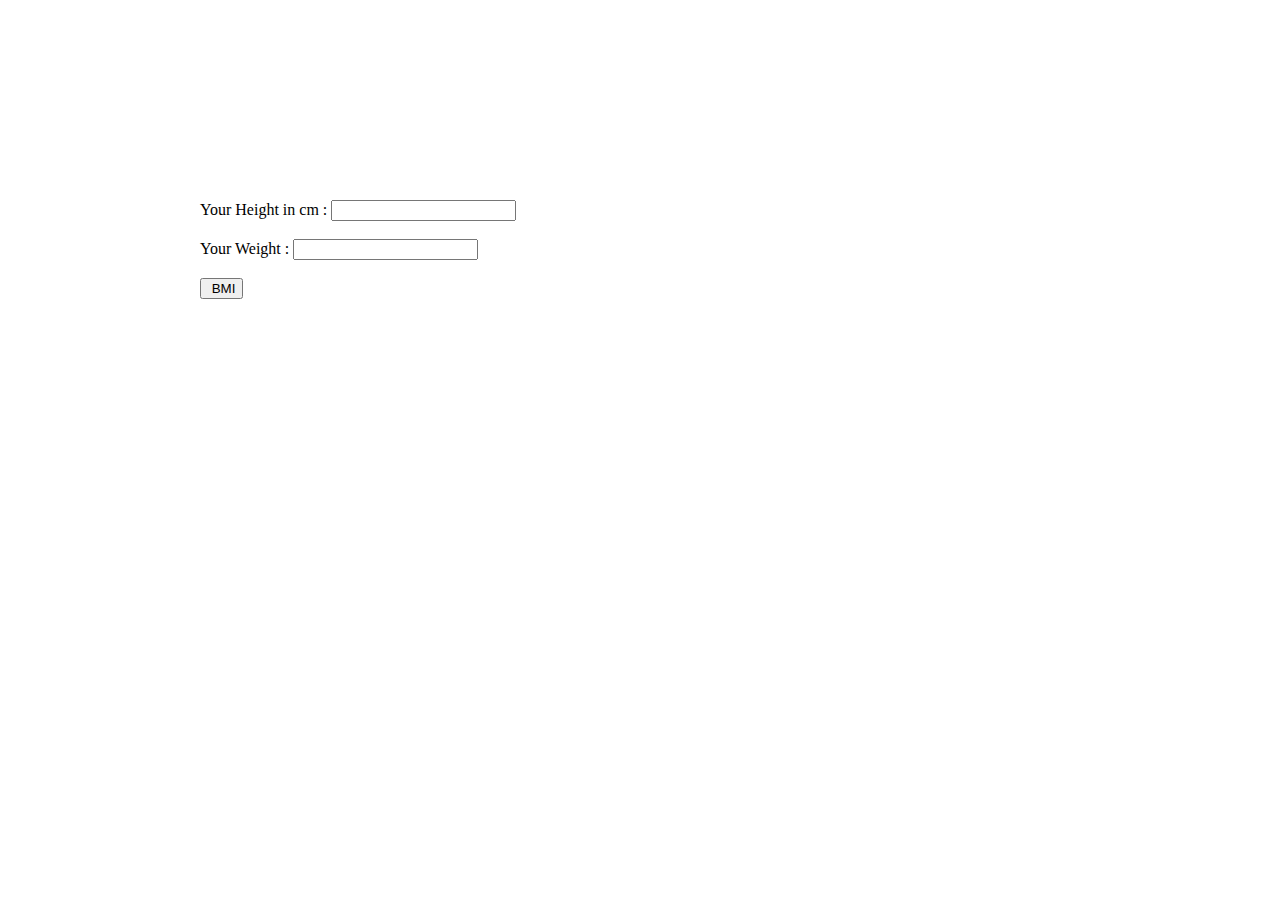
==== index2.html @ 6ab5158e "new" ====
<!DOCTYPE html>
<html lang="en">

<head>
    <meta charset="UTF-8">
    <meta http-equiv="X-UA-Compatible" content="IE=edge">
    <meta name="viewport" content="width=device-width, initial-scale=1.0">
    <title>Document</title>
    <link rel="stylesheet" href="style.css">
    <script>
        document.addEventListener("DOMContentLoaded", () => {
            document.querySelector("form").onsubmit = function() {
                let form = document.querySelector("form");
                
                let height = document.querySelector("#height").value;
            
                let weight = document.querySelector("#weight").value;
            
                let compute = weight / ((height / 100) * (height / 100));
                
                document.querySelector("h1").innerHTML = compute.toFixed(2);
        
                if (compute <= 18.5) {
                    document.querySelector("h2").innerHTML = "Underweight";
                
            
                } else if (compute > 18.5 && compute < 24.9) {
                    document.querySelector("h2").innerHTML = "Normal weight";
                } else if (compute >= 25 && compute < 29.9) {
                    document.querySelector("h2").innerHTML = "Overweight";
                } else {
                    document.querySelector("h2").innerHTML = "Obesity";
                }
                return false;
            }


        });
    </script>

</head>

<body>
    <div class="container">
        <form>
            <label>Your Height in cm :</label>
            <input type="text" id="height"><br><br>
            <label>Your Weight :</label>
            <input type="text" id="weight"><br><br>
            <input type="submit" id="compute" value=" BMI"><br>
            <h1></h1>
            <h2></h2>
        </form>
        <div id="image">
        </div>
    </div>
</body>

</html>
---- style.css ----
body {
    margin: 0px;
    padding: 0px;
}

.divsection {
    height: 760px;
    position: relative;
    background-image:  url("imag0.jpg");
    background-position: center;
    text-align: center;
    
}

.nav {
    display: flex;
    padding: 2% 6%;
    justify-content: space-between;
    text-align: center;
    background-image: linear-gradient(rgba(84, 80, 92, 0.7), rgba(209, 223, 148, 0.7));
    z-index: 1;
}

div ul {
    padding: 0px;
    display: flex;
}

div ul li {
    display: inline-block;
}

div ul a {
    color: rgb(159, 168, 134);
    text-decoration: none;
    background-color: rgb(14 19 16);
    border: 2px solid rgb(14 19 16);
    border-radius: 18px;
    padding: 8px;
}

div ul li :hover {
    color: rgb(144, 137, 153);
    background-color: #30322b;
    border: 2px solid #30322b;
    text-decoration: underline;
}

.marquee {
    width: 100%;
    height: 35px;
    background-color: #58555875;
    color: #500202;
    font-size: x-large;
    text-align: center;
}

form {
    margin-top: 200px;
    margin-left: 200px;
}


.a {
    padding: 16px;
    width: 222px;
    background-color: #6c6d6ccc;
    border-radius: 59px;
    text-decoration: none;
    display: block;
}
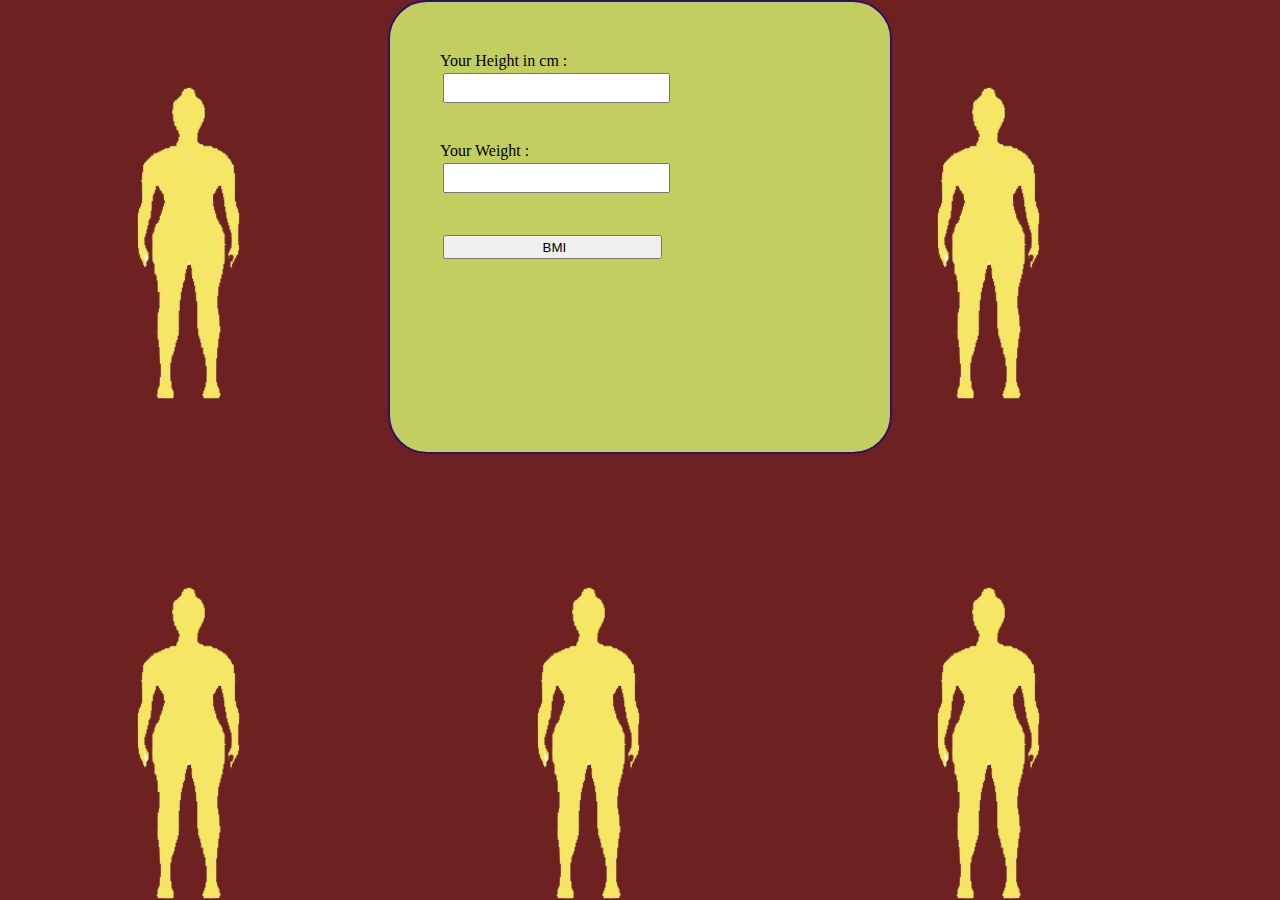
==== commit e899022d: "photo" ====
--- a/index2.html
+++ b/index2.html
@@ -1,59 +1,51 @@
 <!DOCTYPE html>
 <html lang="en">
+  <head>
+    <meta charset="UTF-8" />
+    <meta http-equiv="X-UA-Compatible" content="IE=edge" />
+    <meta name="viewport" content="width=device-width, initial-scale=1.0" />
+    <title>Document</title>
+    <link rel="stylesheet" href="style1.css" />
+    <script>
+      document.addEventListener("DOMContentLoaded", () => {
+        document.querySelector("form").onsubmit = function () {
+          let form = document.querySelector("form");
 
-<head>
-    <meta charset="UTF-8">
-    <meta http-equiv="X-UA-Compatible" content="IE=edge">
-    <meta name="viewport" content="width=device-width, initial-scale=1.0">
-    <title>Document</title>
-    <link rel="stylesheet" href="style.css">
-    <script>
-        document.addEventListener("DOMContentLoaded", () => {
-            document.querySelector("form").onsubmit = function() {
-                let form = document.querySelector("form");
-                
-                let height = document.querySelector("#height").value;
-            
-                let weight = document.querySelector("#weight").value;
-            
-                let compute = weight / ((height / 100) * (height / 100));
-                
-                document.querySelector("h1").innerHTML = compute.toFixed(2);
-        
-                if (compute <= 18.5) {
-                    document.querySelector("h2").innerHTML = "Underweight";
-                
-            
-                } else if (compute > 18.5 && compute < 24.9) {
-                    document.querySelector("h2").innerHTML = "Normal weight";
-                } else if (compute >= 25 && compute < 29.9) {
-                    document.querySelector("h2").innerHTML = "Overweight";
-                } else {
-                    document.querySelector("h2").innerHTML = "Obesity";
-                }
-                return false;
-            }
+          let height = document.querySelector("#height").value;
 
+          let weight = document.querySelector("#weight").value;
 
-        });
+          let compute = weight / ((height / 100) * (height / 100));
+
+          document.querySelector("h1").innerHTML = compute.toFixed(2);
+
+          if (compute <= 18.5) {
+            document.querySelector("h2").innerHTML = "Underweight";
+          } else if (compute > 18.5 && compute < 24.9) {
+            document.querySelector("h2").innerHTML = "Normal weight";
+          } else if (compute >= 25 && compute < 29.9) {
+            document.querySelector("h2").innerHTML = "Overweight";
+          } else {
+            document.querySelector("h2").innerHTML = "Obesity";
+          }
+          return false;
+        };
+      });
     </script>
+  </head>
 
-</head>
-
-<body>
+  <body>
     <div class="container">
-        <form>
-            <label>Your Height in cm :</label>
-            <input type="text" id="height"><br><br>
-            <label>Your Weight :</label>
-            <input type="text" id="weight"><br><br>
-            <input type="submit" id="compute" value=" BMI"><br>
-            <h1></h1>
-            <h2></h2>
-        </form>
-        <div id="image">
-        </div>
+      <form>
+        <label>Your Height in cm :</label>
+        <input type="text" id="height" /><br /><br />
+        <label>Your Weight :</label>
+        <input type="text" id="weight" /><br /><br />
+        <input type="submit" id="compute" value=" BMI" /><br />
+        <h1></h1>
+        <h2></h2>
+      </form>
+      <div id="image"></div>
     </div>
-</body>
-
-</html>+  </body>
+</html>
--- a/style1.css
+++ b/style1.css
@@ -0,0 +1,23 @@
+body {
+  background-image: url("./over.png");
+  background-color: #6e2121;
+  margin: 0px;
+  padding: 0px;
+}
+
+.container {
+  margin: 0% auto;
+  width: 400px;
+  padding: 50px;
+  border: 2px solid rgb(48, 14, 112);
+  border-radius: 39px;
+  height: 350px;
+  background-color: rgb(195, 206, 96);
+}
+
+form input {
+  display: block;
+  height: 24px;
+  width: 219px;
+  margin: 3px;
+}
